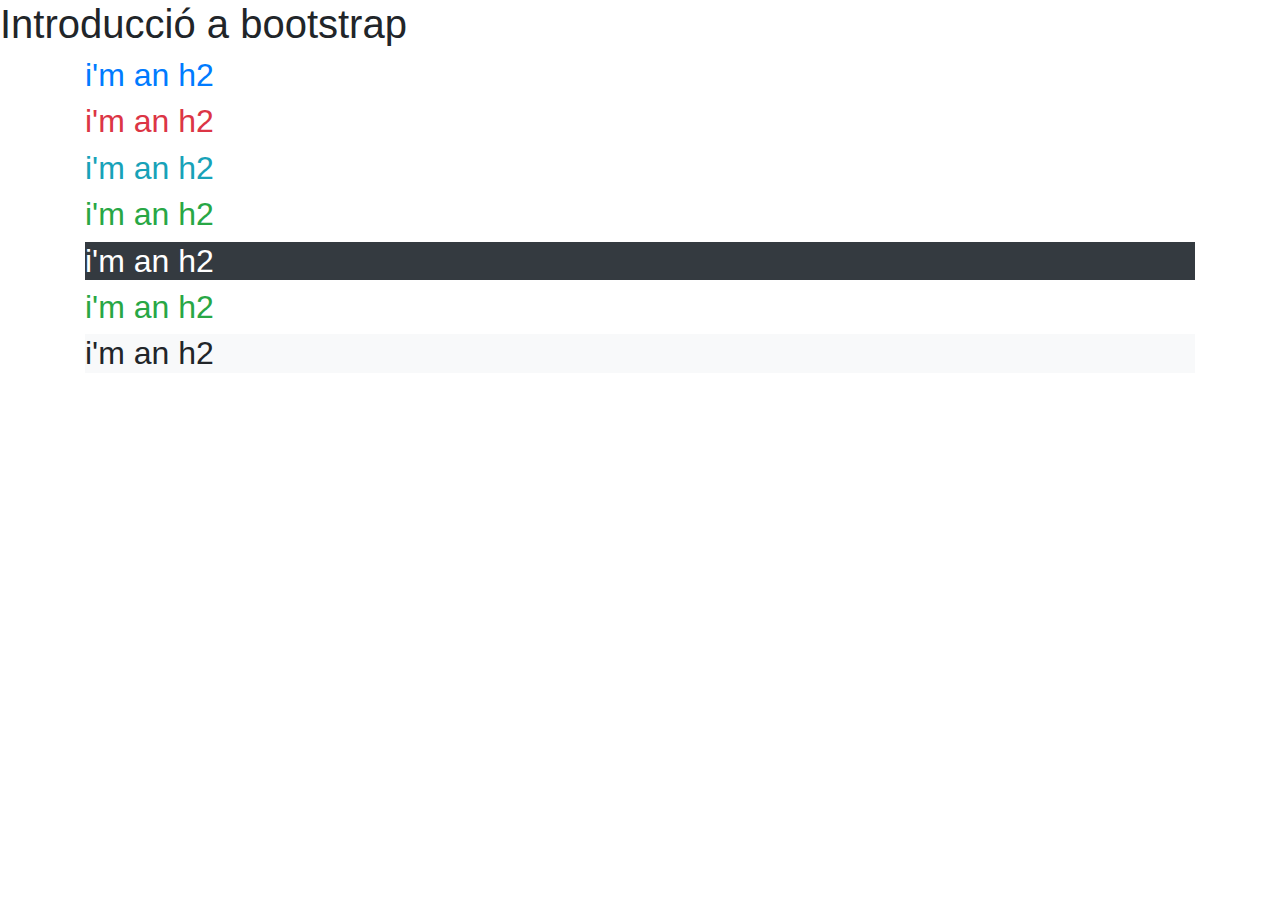
==== index.html @ b7306523 "colors" ====
<!DOCTYPE html>
<html lang="en">
<head>
    <meta charset="UTF-8">
    <meta http-equiv="X-UA-Compatible" content="IE=edge">
    <meta name="viewport" content="width=device-width, initial-scale=1.0">
    <link rel="stylesheet" href="css/bootstrap.css">
    <title>Introducció a bootstrap</title>
</head>
<body>
    <h1>Introducció a bootstrap</h1>

    <div class="container">
        <h2 class="text-primary">i'm an h2</h2>
        <h2 class="text-danger">i'm an h2</h2>
        <h2 class="text-info">i'm an h2</h2>
        <h2 class="text-success">i'm an h2</h2>
        <h2 class="text-white bg-dark">i'm an h2</h2>
        <h2 class="text-success">i'm an h2</h2>
        <h2 class="bg-light">i'm an h2</h2>
    </div>
</body>
<script src="js/bootstrap.js"></script>
</html>
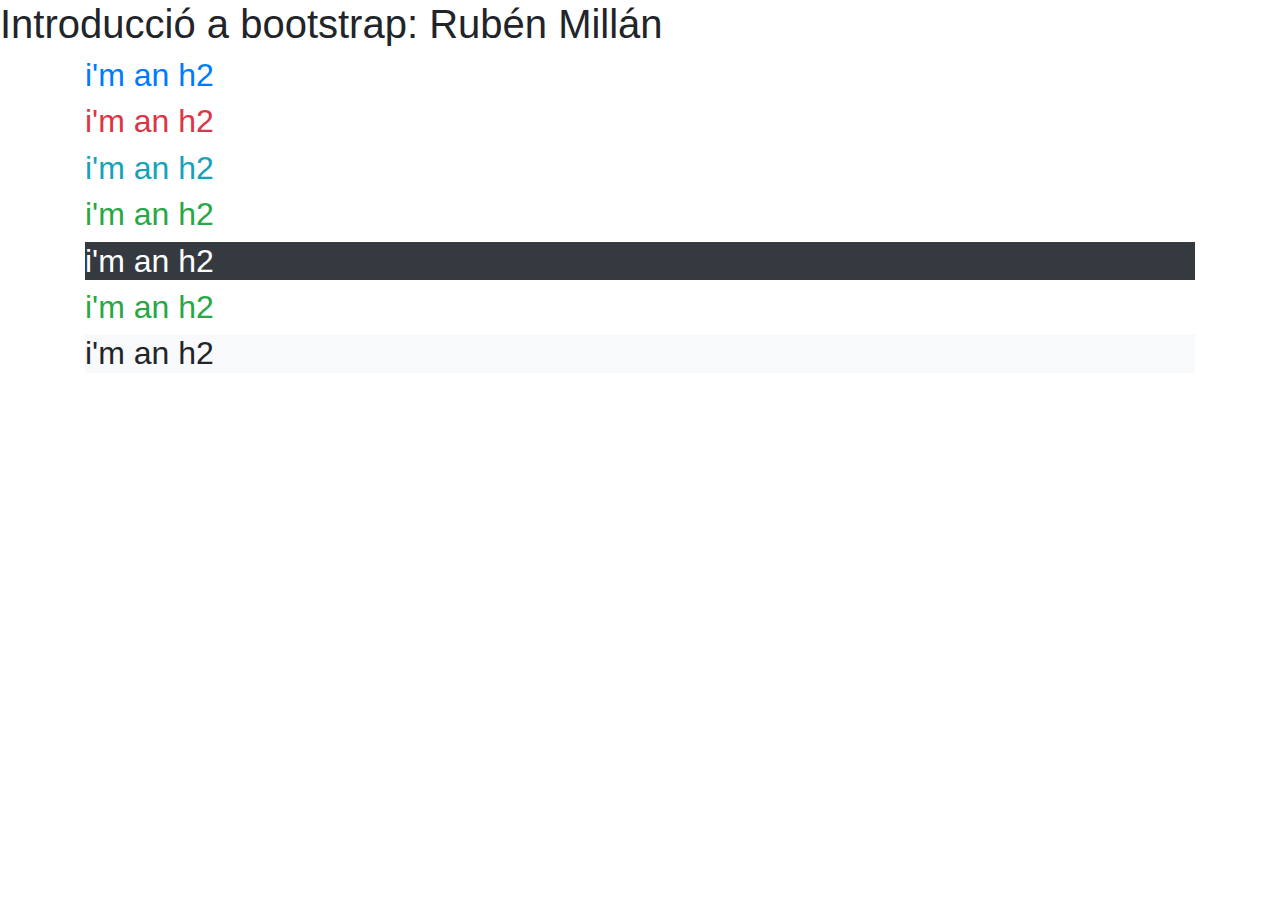
==== commit b0fd57b0: "nom" ====
--- a/index.html
+++ b/index.html
@@ -8,7 +8,7 @@
     <title>Introducció a bootstrap</title>
 </head>
 <body>
-    <h1>Introducció a bootstrap</h1>
+    <h1>Introducció a bootstrap: Rubén Millán</h1>
 
     <div class="container">
         <h2 class="text-primary">i'm an h2</h2>
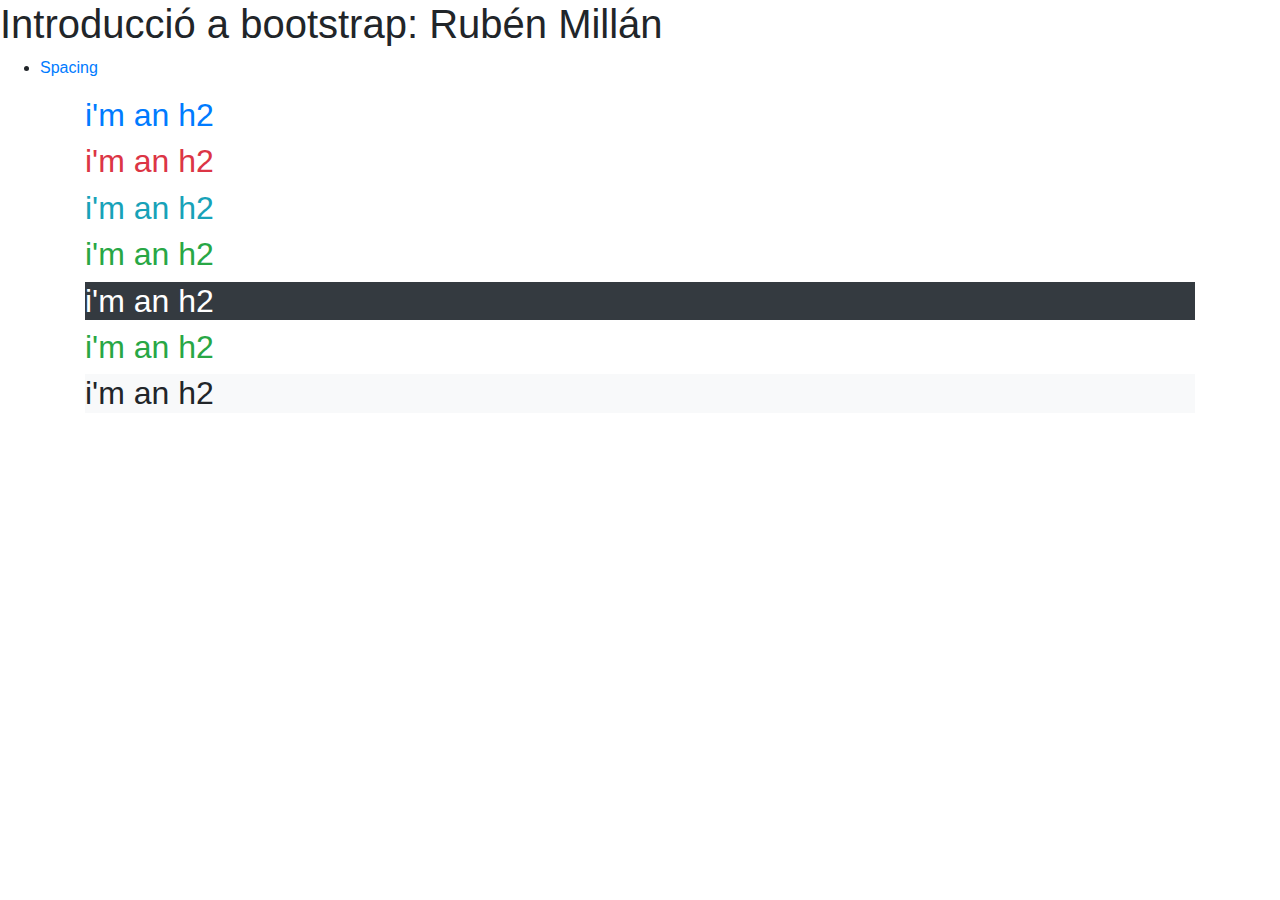
==== commit 56f3c1db: "links" ====
--- a/index.html
+++ b/index.html
@@ -9,7 +9,9 @@
 </head>
 <body>
     <h1>Introducció a bootstrap: Rubén Millán</h1>
-
+<ul>
+    <li><a href="spacing.html">Spacing</a></li>
+</ul>
     <div class="container">
         <h2 class="text-primary">i'm an h2</h2>
         <h2 class="text-danger">i'm an h2</h2>
